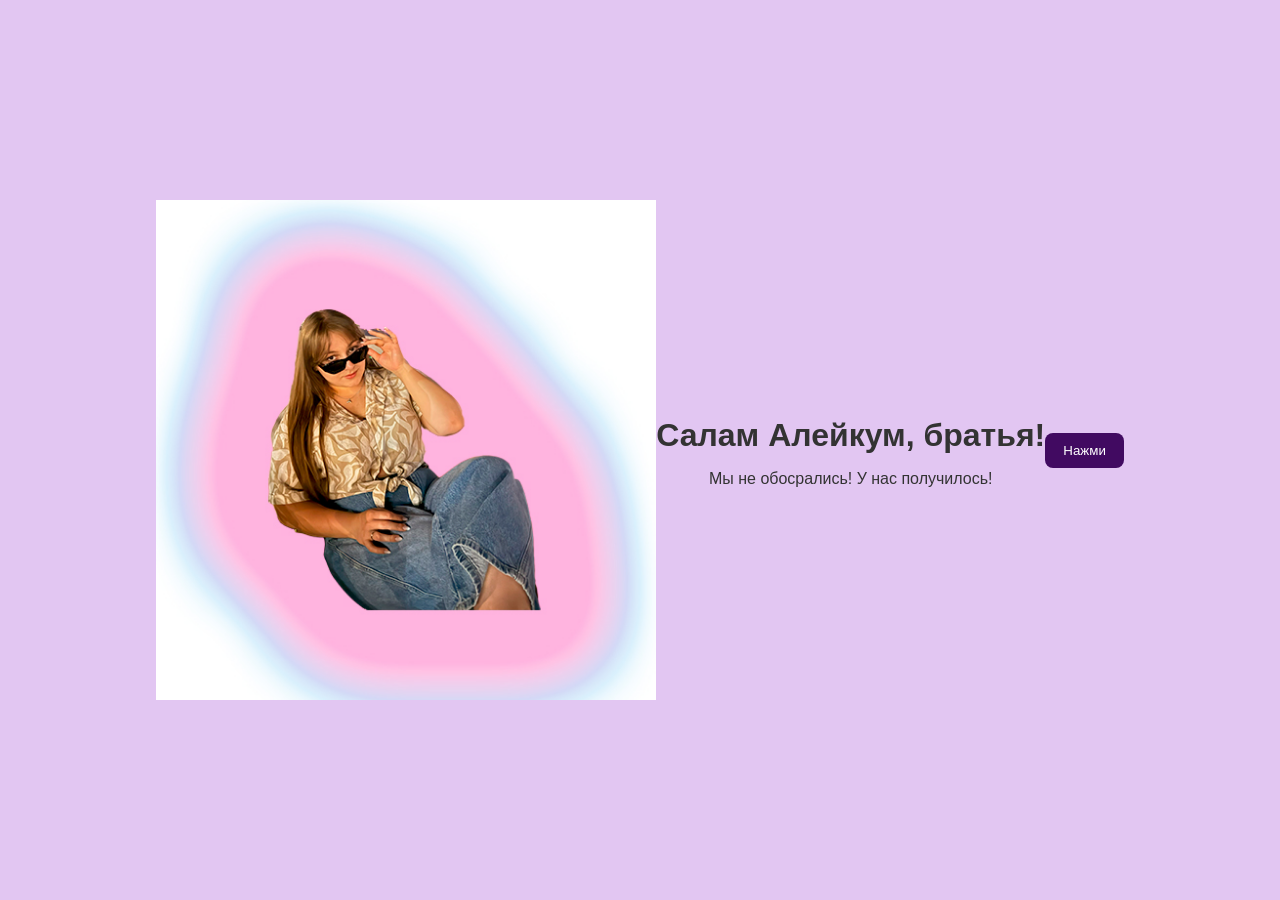
==== index.html @ b844d371 "Первый коммит: добавила файлы сайта" ====
<!DOCTYPE html>
<html lang="ru">
  <img src="assets/images/photo.jpg" alt="Фото" width="500">
<head>
  <meta charset="UTF-8" />
  <meta name="viewport" content="width=device-width, initial-scale=1.0"/>
  <title>Мой первый сайт</title>
  <link rel="stylesheet" href="style.css">
</head>
<body>
  <header>
    <h1>Салам Алейкум, братья!</h1>
    <p>Мы не обосрались!
      У нас получилось! </p>
  </header>

  <main>
    <button id="myButton">Нажми</button>
  </main>

  <script src="script.js"></script>
</body>
</html
---- style.css ----
/* style.css */
* { box-sizing: border-box; }
body {
  margin: 0;
  font-family: Arial, sans-serif;
  background: #cf9fe995;
  color: #333;
  display: flex;
  min-height: 100vh;
  align-items: center;
  justify-content: center;
}

header { text-align: center; }
h1 { font-size: 2rem; margin-bottom: 0.2rem; }
button {
  background: #410a61;
  color: #fff;
  padding: 10px 18px;
  border: none;
  border-radius: 8px;
  cursor: pointer;
}
button:hover { opacity: 0.9; transform: translateY(-2px); transition: .15s; }

@media (max-width: 600px) {
  h1 { font-size: 1.4rem; }
  button { padding: 12px 22px; }
  body { padding: 20px; align-items: flex-start; }
}
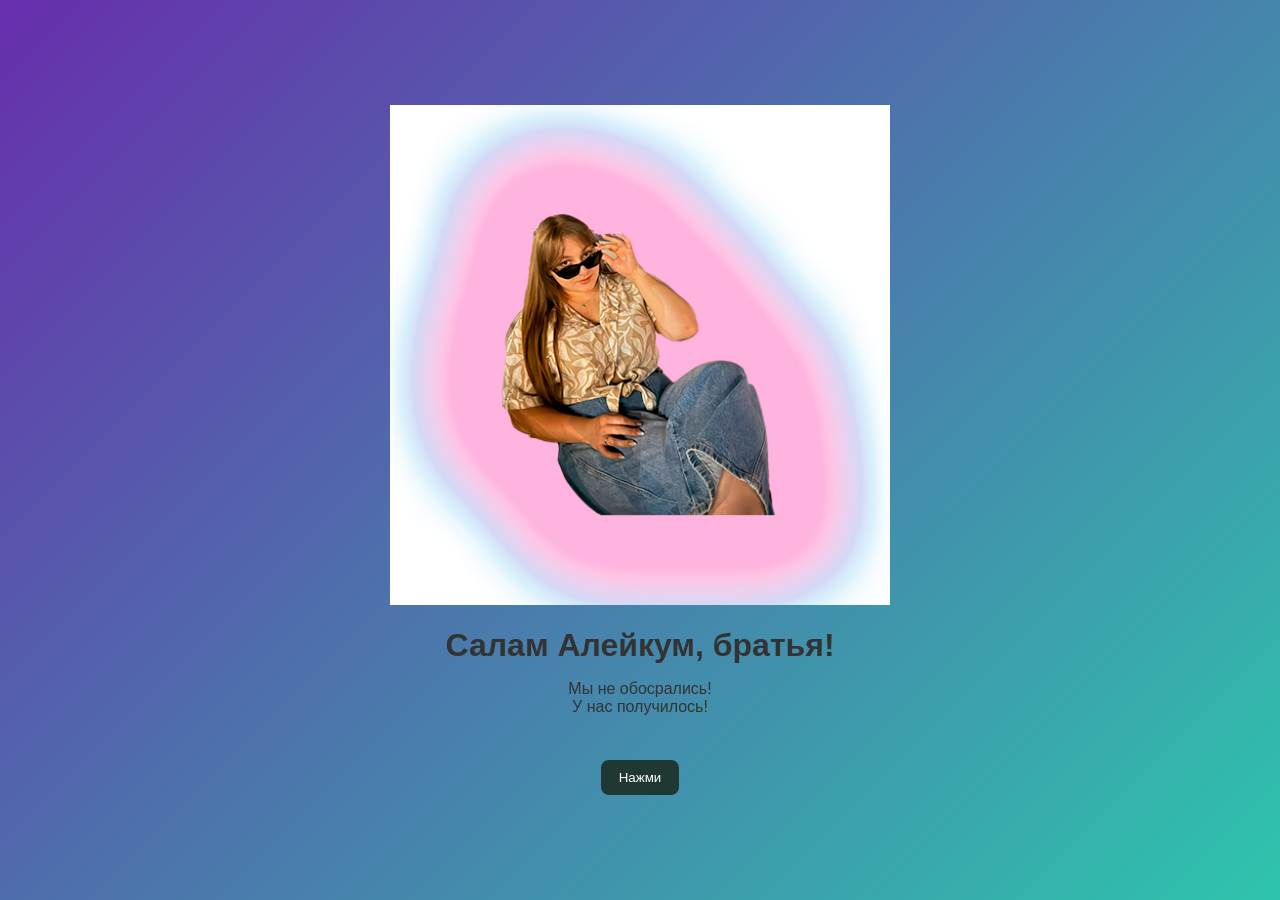
==== commit 81d98e69: "Обновление сайта" ====
--- a/index.html
+++ b/index.html
@@ -1,17 +1,19 @@
 <!DOCTYPE html>
 <html lang="ru">
-  <img src="assets/images/photo.jpg" alt="Фото" width="500">
-<head>
+<head> 
   <meta charset="UTF-8" />
-  <meta name="viewport" content="width=device-width, initial-scale=1.0"/>
+  <meta name="viewport" content="width=device-width, initial-scale=1.0" />
+  
   <title>Мой первый сайт</title>
   <link rel="stylesheet" href="style.css">
 </head>
+
 <body>
+  <img src="assets/images/photo.jpg" alt="Фото" width="500">
+
   <header>
     <h1>Салам Алейкум, братья!</h1>
-    <p>Мы не обосрались!
-      У нас получилось! </p>
+    <p>Мы не обосрались!<br>У нас получилось!</p>
   </header>
 
   <main>
@@ -20,4 +22,4 @@
 
   <script src="script.js"></script>
 </body>
-</html
+</html>
--- a/style.css
+++ b/style.css
@@ -1,30 +1,80 @@
-/* style.css */
-* { box-sizing: border-box; }
+/* === style.css === */
+
+/* Общие стили для всей страницы */
+* {
+  box-sizing: border-box;
+}
+
 body {
   margin: 0;
+  padding: 0 20px;
   font-family: Arial, sans-serif;
-  background: #cf9fe995;
+  /* 🌈 Градиентный фон */
+  background: linear-gradient(135deg, #672eac, #2ec4ac);
+  
   color: #333;
   display: flex;
-  min-height: 100vh;
+  flex-direction: column; /* чтобы элементы шли сверху вниз */
   align-items: center;
   justify-content: center;
+  min-height: 100vh;
+  text-align: center;
 }
 
-header { text-align: center; }
-h1 { font-size: 2rem; margin-bottom: 0.2rem; }
+/* Контент */
+header {
+  margin-bottom: 20px;
+}
+
+h1 {
+  font-size: 2rem;
+  margin-bottom: 0.5rem;
+}
+
+p {
+  font-size: 1rem;
+  margin-bottom: 1.5rem;
+}
+
+/* Кнопка */
 button {
-  background: #410a61;
+  background: #203834;
   color: #fff;
   padding: 10px 18px;
   border: none;
   border-radius: 8px;
   cursor: pointer;
+  transition: all 0.2s ease;
 }
-button:hover { opacity: 0.9; transform: translateY(-2px); transition: .15s; }
 
+button:hover {
+  opacity: 0.9;
+  transform: translateY(-2px);
+}
+
+/* 📱 Мобильная адаптация */
 @media (max-width: 600px) {
-  h1 { font-size: 1.4rem; }
-  button { padding: 12px 22px; }
-  body { padding: 20px; align-items: flex-start; }
+  body {
+    padding: 0 10px;
+    font-size: 16px;
+  }
+
+  h1 {
+    font-size: 1.6rem;
+  }
+
+  p {
+    font-size: 0.95rem;
+  }
+
+  img {
+    width: 100%;
+    height: auto;
+  }
+
+  button {
+    width: 90%;
+    font-size: 1rem;
+    padding: 12px;
+  }
 }
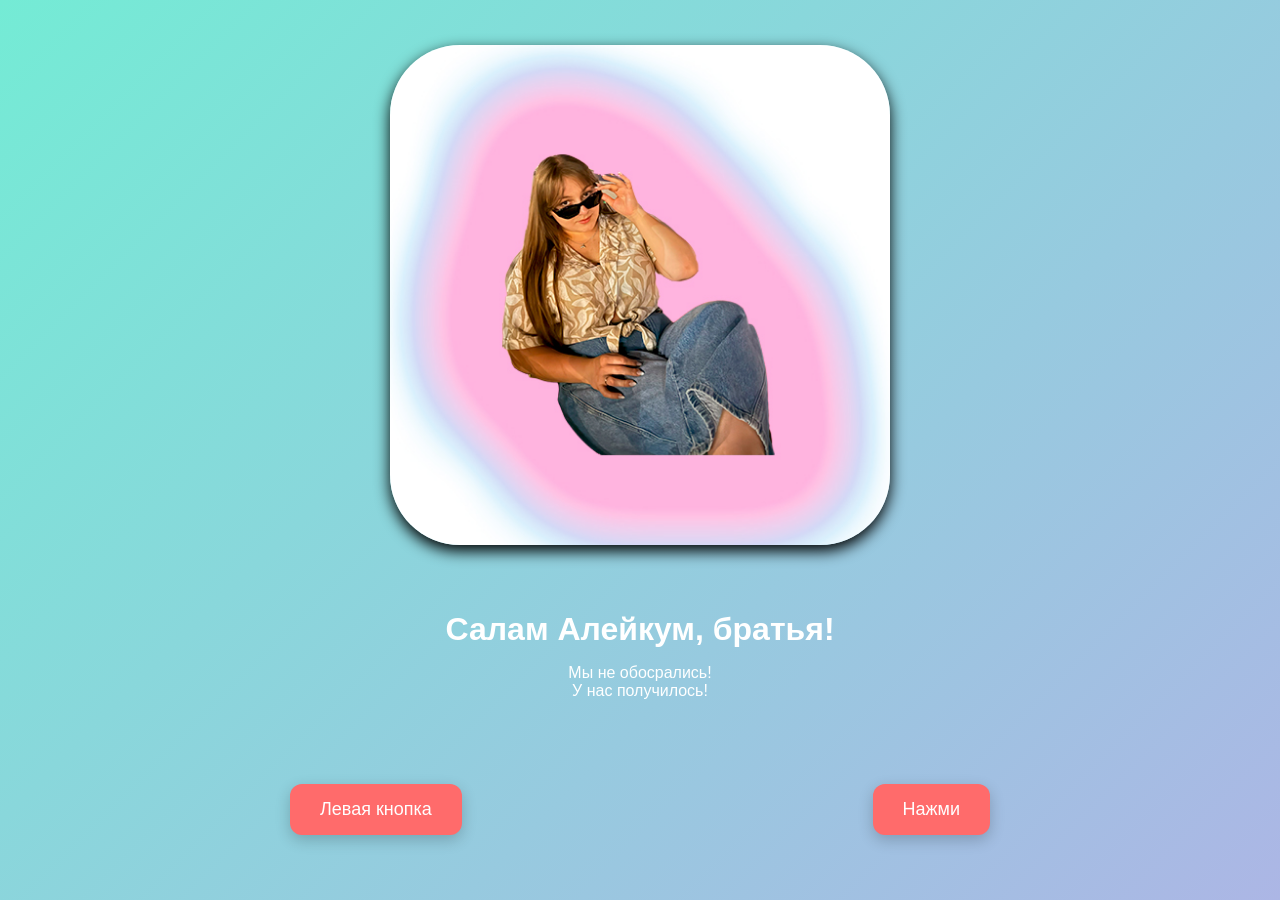
==== commit b4aa82ad: "Обновление сайта" ====
--- a/index.html
+++ b/index.html
@@ -6,10 +6,57 @@
   
   <title>Мой первый сайт</title>
   <link rel="stylesheet" href="style.css">
+  <style>
+    body {
+      margin: 0;
+      font-family: Arial, sans-serif;
+      text-align: center;
+      background: linear-gradient(135deg, #74ebd5, #ACB6E5);
+      color: #fff;
+      opacity: 0;
+      transition: opacity 0.5s ease;
+    }
+
+    img {
+      margin-top: 20px;
+      width: 500px;
+      max-width: 90%;
+    }
+
+    header {
+      margin: 20px 0;
+    }
+
+    main {
+      display: flex;
+      justify-content: space-between;
+      width: 80%;
+      max-width: 700px;
+      margin: 40px auto;
+    }
+
+    .btn {
+      padding: 15px 30px;
+      font-size: 18px;
+      color: #fff;
+      background: #ff6b6b;
+      border: none;
+      border-radius: 12px;
+      cursor: pointer;
+      transition: all 0.3s ease;
+      box-shadow: 0 5px 15px rgba(0,0,0,0.2);
+    }
+
+    .btn:hover {
+      background: #ff8787;
+      transform: translateY(-5px);
+      box-shadow: 0 10px 25px rgba(0,0,0,0.3);
+    }
+  </style>
 </head>
 
 <body>
-  <img src="assets/images/photo.jpg" alt="Фото" width="500">
+  <img src="assets/images/photo.jpg" alt="Фото">
 
   <header>
     <h1>Салам Алейкум, братья!</h1>
@@ -17,9 +64,31 @@
   </header>
 
   <main>
-    <button id="myButton">Нажми</button>
+    <button id="btnLeft" class="btn">Левая кнопка</button>
+    <button id="myButton" class="btn">Нажми</button>
   </main>
 
-  <script src="script.js"></script>
+  <script>
+    // плавное появление страницы
+    window.onload = () => {
+      document.body.style.opacity = 1;
+    };
+
+    // Переход на следующую страницу при клике на правую кнопку
+    document.getElementById("myButton").addEventListener("click", () => {
+      document.body.style.opacity = 0;
+      setTimeout(() => {
+        window.location.href = 'nextpage.html';
+      }, 300);
+    });
+
+    // Переход на другую страницу при клике на левую кнопку
+    document.getElementById("btnLeft").addEventListener("click", () => {
+      document.body.style.opacity = 0;
+      setTimeout(() => {
+        window.location.href = 'anotherpage.html';
+      }, 300);
+    });
+  </script>
 </body>
 </html>
--- a/style.css
+++ b/style.css
@@ -19,6 +19,22 @@
   justify-content: center;
   min-height: 100vh;
   text-align: center;
+}
+
+/* Фото */
+img {
+  width: 300px; /* Уменьши или увеличь под себя */
+  height: auto;
+  border-radius: 70px; /* Скругление углов */
+  box-shadow: 0 6px 15px rgba(0, 0, 0, 1.25); /* Лёгкая тень */
+  margin-bottom: 25px; /* Отступ от заголовка */
+  transition: transform 0.3s ease, box-shadow 0.3s ease;
+}
+
+/* Эффект при наведении */
+img:hover {
+  transform: scale(1.03);
+  box-shadow: 0 8px 20px rgba(0, 0, 0, 0.35);
 }
 
 /* Контент */
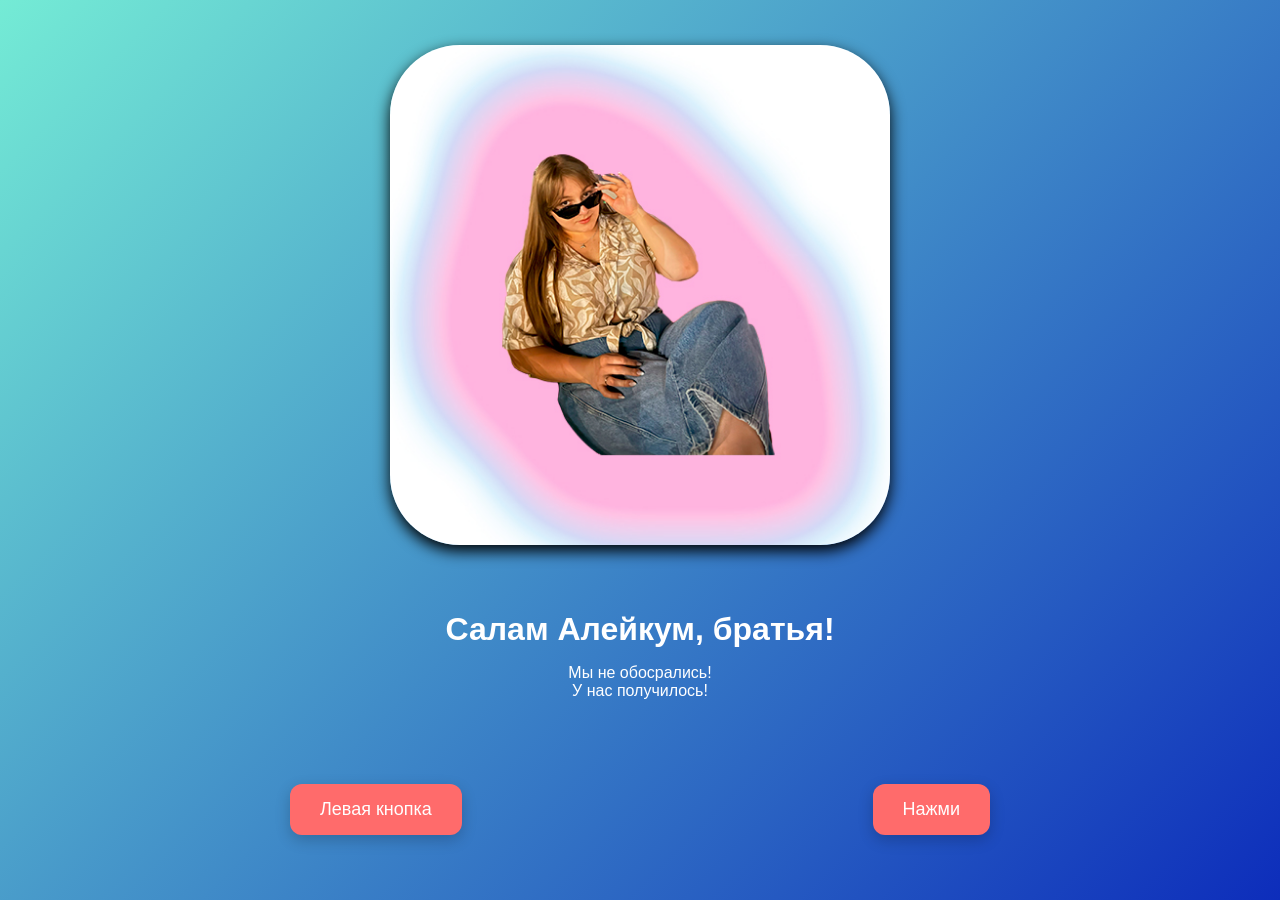
==== commit f3524bf9: "Обновление сайта" ====
--- a/index.html
+++ b/index.html
@@ -11,7 +11,7 @@
       margin: 0;
       font-family: Arial, sans-serif;
       text-align: center;
-      background: linear-gradient(135deg, #74ebd5, #ACB6E5);
+      background: linear-gradient(135deg, #74ebd5, #0d2dbb);
       color: #fff;
       opacity: 0;
       transition: opacity 0.5s ease;
@@ -90,5 +90,17 @@
       }, 300);
     });
   </script>
+<script>
+  const showPage = () => {
+    document.body.classList.add('loaded');
+  };
+
+  window.addEventListener('load', showPage);
+  window.addEventListener('pageshow', (event) => {
+    if (event.persisted) {
+      showPage();
+    }
+  });
+</script>
 </body>
 </html>
